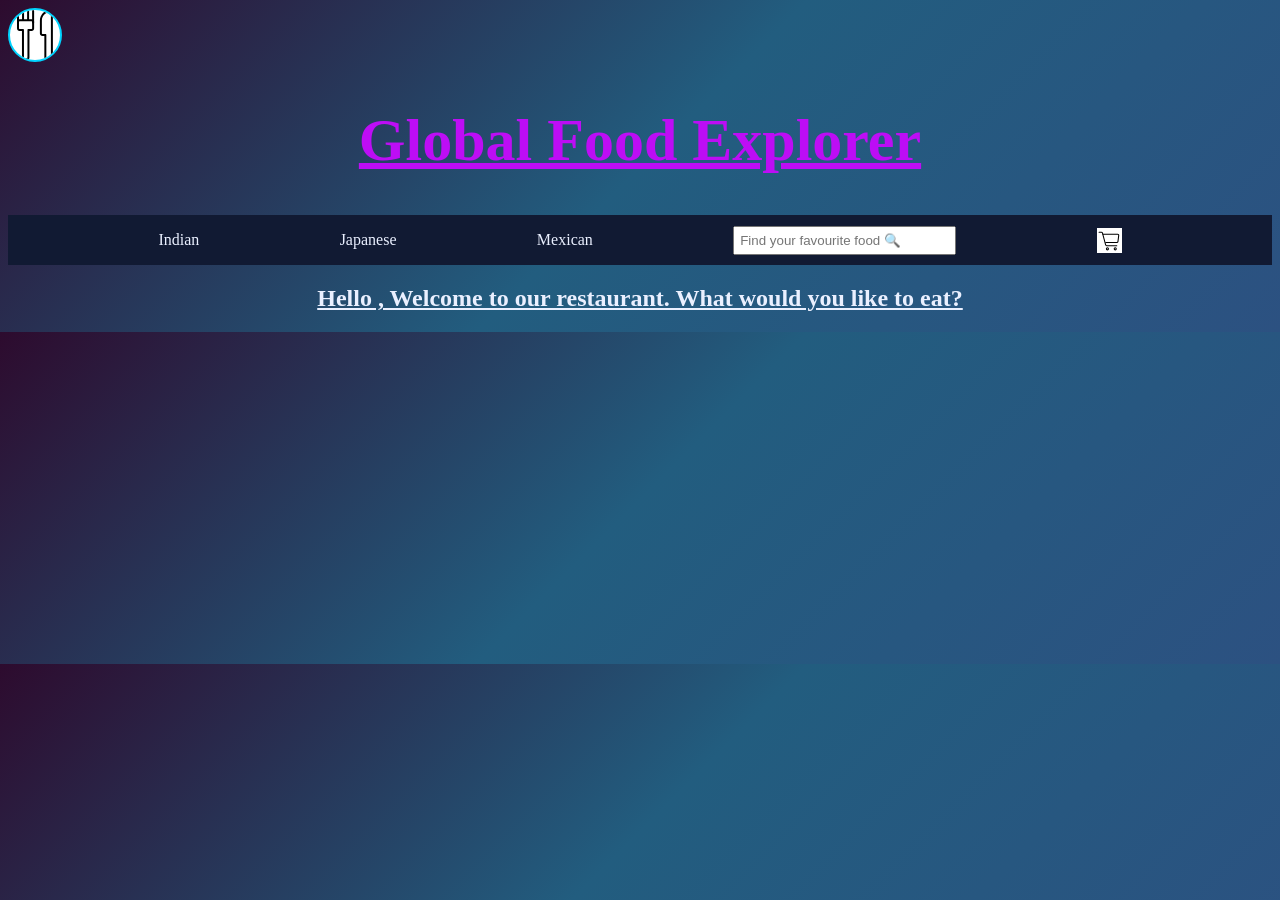
==== index.htm @ e257d1b8 "Changes done" ====
<!doctype html>
<html lang="en">
  <head>
    <meta charset="UTF-8" />
    <meta name="viewport" content="width=device-width, initial-scale=1.0" />
    <title>Document</title>
    <link rel="stylesheet" href="styles.css" />
  </head>
  <body>
    <img
      src="eating-out-svgrepo-com.svg"
      alt="food image"
      width="50px"
      id="logo"
    />
     
    <h1 id="heading">Global Food Explorer</h1>

    <nav>
       
        <span id="india">Indian</span>
        <span id="japan">Japanese</span>
        <span id="mexico">Mexican</span>
    

      <input
        type="text"
        id="search"
        placeholder="Find your favourite food 🔍"
        size="25px"
      />

      
     <img src="cart-svgrepo-com.svg" alt="cart logo" width="25px" id="cart">
     
    </nav>
    <h2>Hello , Welcome to our restaurant. What would you like to eat? </h2>
    <script src="apitrial.js"></script>
  </body>
</html>
---- styles.css ----
h1 {
  text-decoration: underline;
  text-align: center;

  font-size: 60px;
}

body {
  background: linear-gradient(135deg, #2d0b2e, #225d7f, #2c5181);
  transition: background-color 0.8s ease-in-out;

  color: #eaf0ff;
}

#logo {
  cursor: pointer;
  border: 2px solid #00d4ff;
  height: auto;
  border-radius: 50%;
  background-color: white;
}

span:hover {
  transition: transform 1s ease-out;
  color: #eaf0ff;
  box-shadow:
    0 0 10px #00ffae,
    0 0 20px #00d4ff,
    0 0 40px #00d4ff;
  font-size: large;
  cursor: pointer;
}

nav {
  height: 30px;
  padding: 10px;
  background-color: #111a33;

  display: flex;
  align-items: center;
  justify-content: space-evenly;
}

#search {
  padding: 5px;
}

#cart {
  width: 25px;
  height: 25px;
  cursor: pointer;
}

h2 {
  display: flex;
  justify-content: center;
  text-decoration: underline;
}

@media screen and (width<=415px) {
  #nav {
    flex-wrap: wrap;
  }
}

@media screen and (width<=320px) {
  #nav {
    display: flex;

    justify-content: space-evenly;
    flex-wrap: wrap;
  }
}
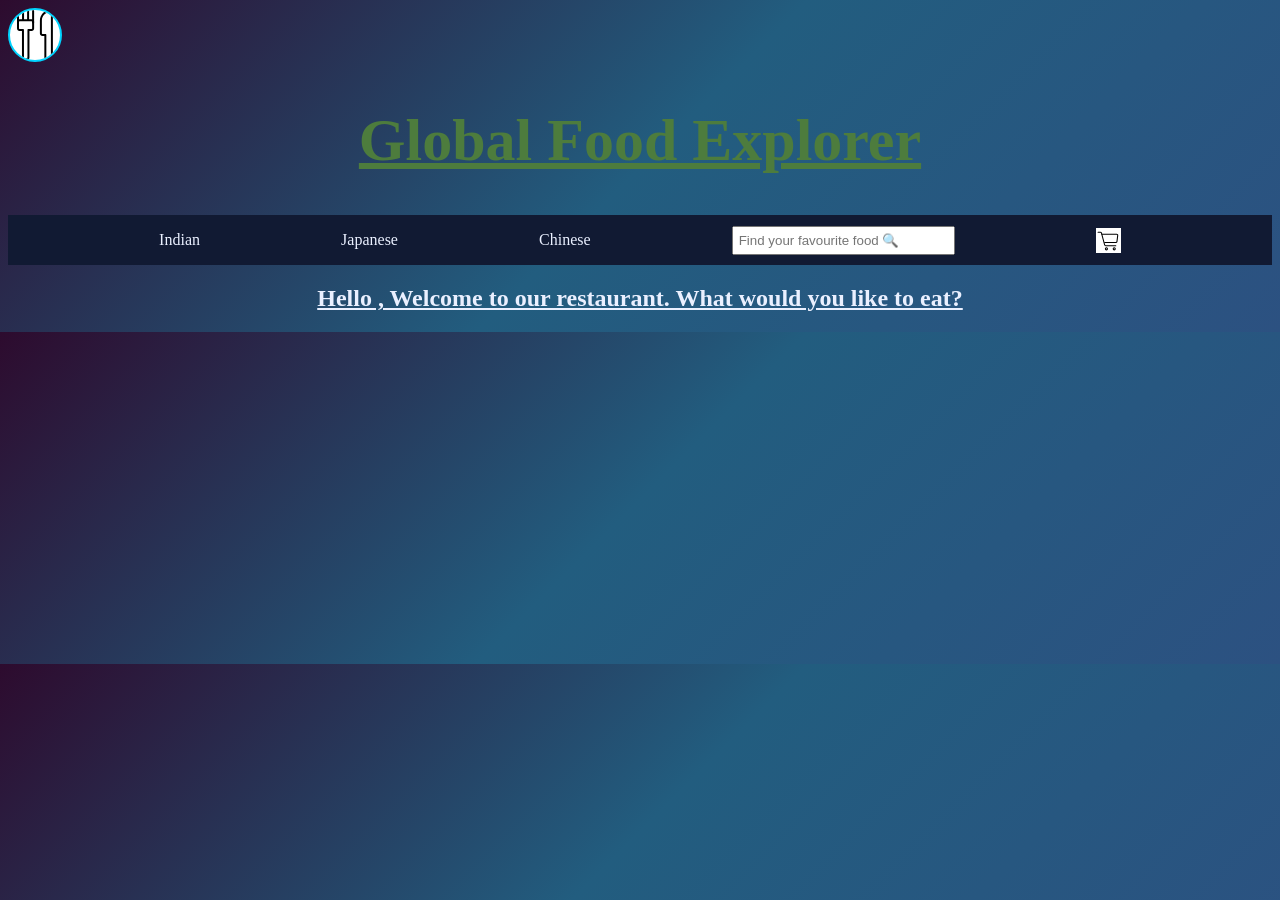
==== commit 8872f116: "Changes done" ====
--- a/index.htm
+++ b/index.htm
@@ -20,7 +20,7 @@
        
         <span id="india">Indian</span>
         <span id="japan">Japanese</span>
-        <span id="mexico">Mexican</span>
+        <span id="china">Chinese</span>
     
 
       <input
--- a/styles.css
+++ b/styles.css
@@ -57,17 +57,13 @@
   text-decoration: underline;
 }
 
-@media screen and (width<=415px) {
-  #nav {
+
+
+@media screen and (width<=320px) {
+  nav {
+    display: flex;
+
+    justify-content: space-around;
     flex-wrap: wrap;
   }
 }
-
-@media screen and (width<=320px) {
-  #nav {
-    display: flex;
-
-    justify-content: space-evenly;
-    flex-wrap: wrap;
-  }
-}
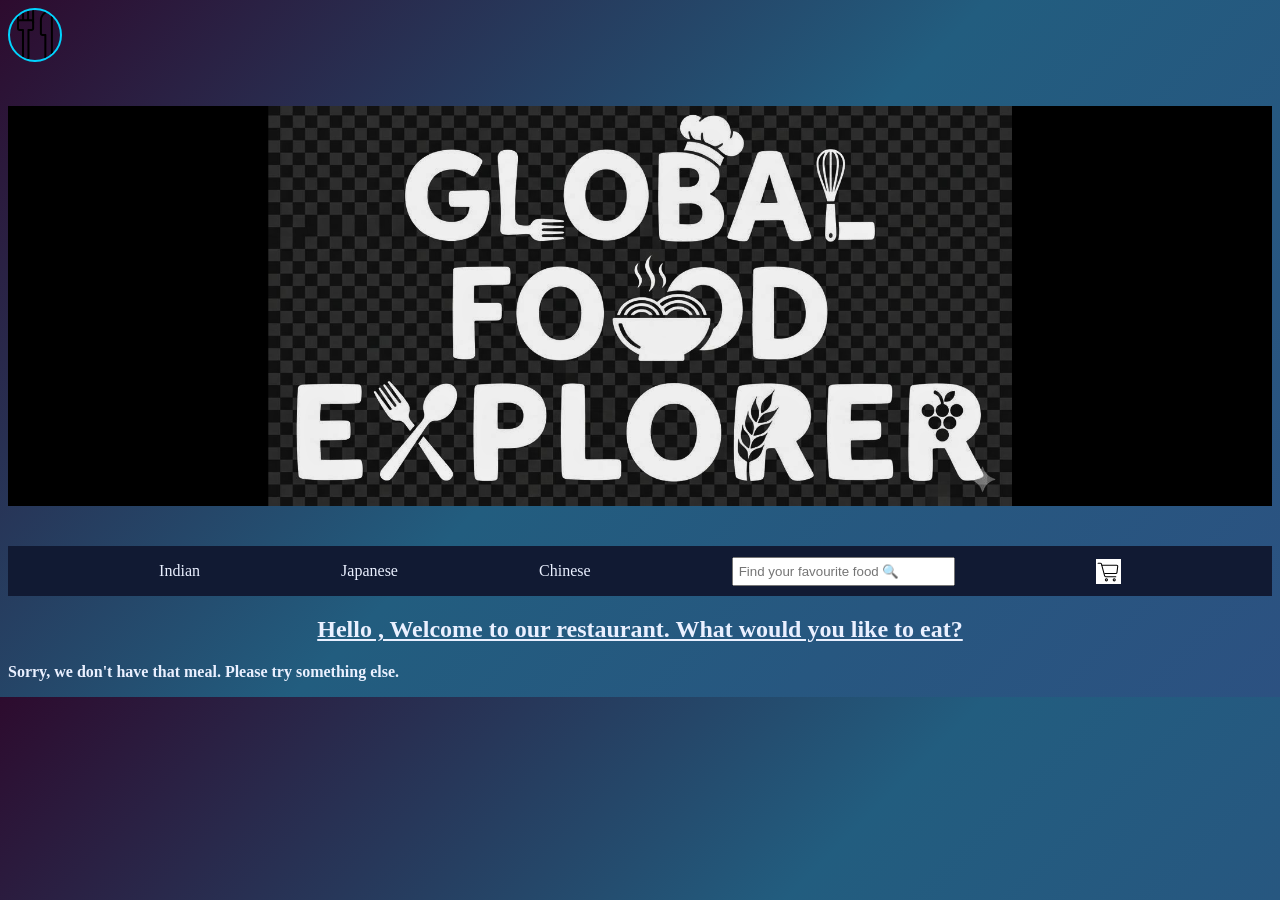
==== commit 5b77cd4d: "Changes done" ====
--- a/index.htm
+++ b/index.htm
@@ -14,7 +14,7 @@
       id="logo"
     />
      
-    <h1 id="heading">Global Food Explorer</h1>
+    <h1 id="heading"></h1>
 
     <nav>
        
@@ -34,7 +34,11 @@
      <img src="cart-svgrepo-com.svg" alt="cart logo" width="25px" id="cart">
      
     </nav>
+
     <h2>Hello , Welcome to our restaurant. What would you like to eat? </h2>
+
+    <div></div>
+
     <script src="apitrial.js"></script>
   </body>
-</html>
+</html>
--- a/styles.css
+++ b/styles.css
@@ -1,6 +1,10 @@
-h1 {
-  text-decoration: underline;
-  text-align: center;
+#heading {
+  background-image: url("download-heading-img (2).png");
+  width: auto;
+  height: 400px;
+  background-repeat: no-repeat;
+  background-position: center;
+  
 
   font-size: 60px;
 }
@@ -17,13 +21,13 @@
   border: 2px solid #00d4ff;
   height: auto;
   border-radius: 50%;
-  background-color: white;
+
 }
 
 span:hover {
   transition: transform 1s ease-out;
   color: #eaf0ff;
-  box-shadow:
+  text-shadow:
     0 0 10px #00ffae,
     0 0 20px #00d4ff,
     0 0 40px #00d4ff;
@@ -57,13 +61,10 @@
   text-decoration: underline;
 }
 
-
-
 @media screen and (width<=320px) {
   nav {
     display: flex;
-
     justify-content: space-around;
     flex-wrap: wrap;
   }
-}
+}
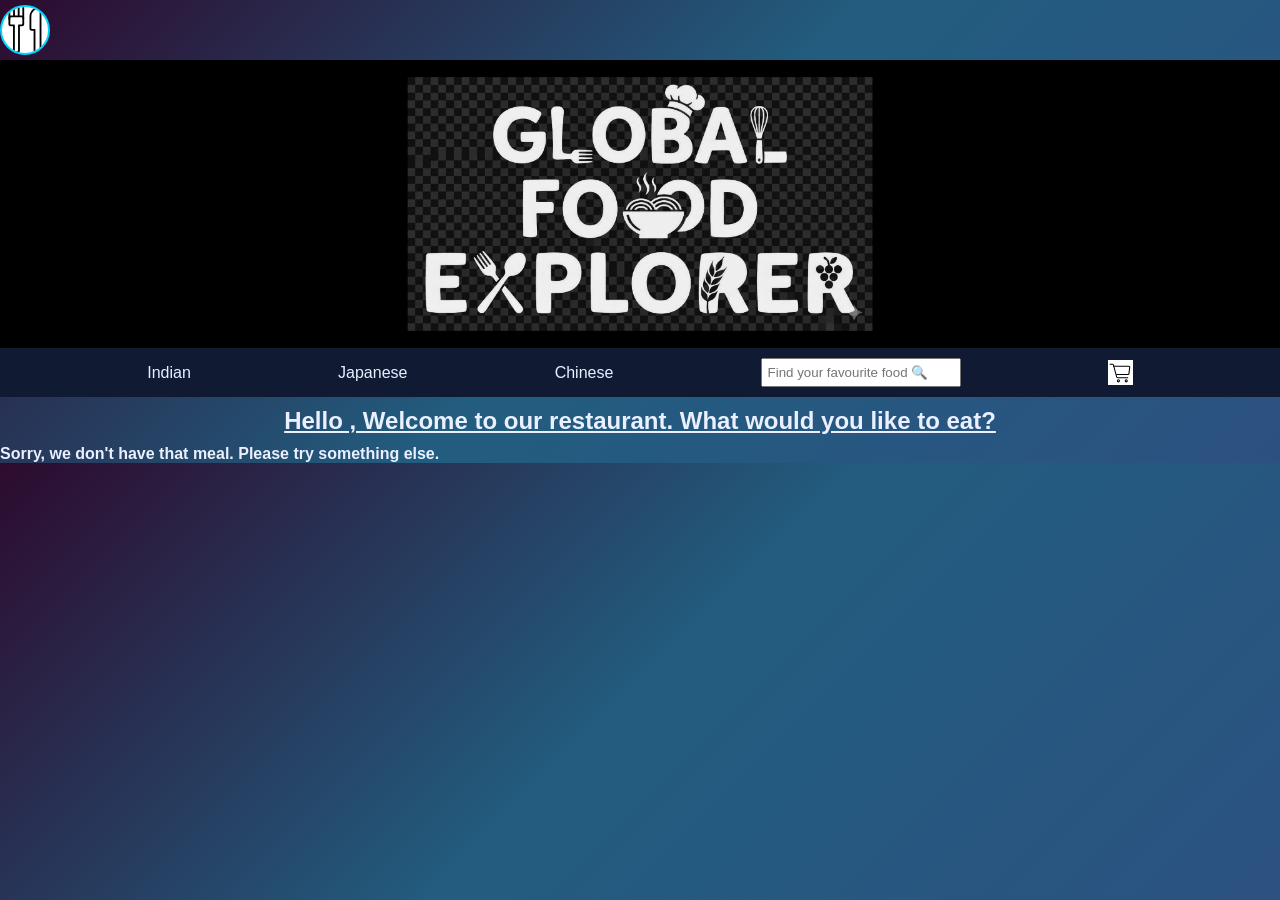
==== commit cf030a1a: "Changes done" ====
--- a/index.htm
+++ b/index.htm
@@ -28,6 +28,7 @@
         id="search"
         placeholder="Find your favourite food 🔍"
         size="25px"
+        
       />
 
       
--- a/styles.css
+++ b/styles.css
@@ -1,10 +1,16 @@
+* {
+  box-sizing: border-box;
+  margin: 0;
+  padding: 0;
+}
+
 #heading {
   background-image: url("download-heading-img (2).png");
-  width: auto;
-  height: 400px;
+  width: 100%;
+  height: 32vh; 
   background-repeat: no-repeat;
   background-position: center;
-  
+  background-size: cover; 
 
   font-size: 60px;
 }
@@ -12,41 +18,46 @@
 body {
   background: linear-gradient(135deg, #2d0b2e, #225d7f, #2c5181);
   transition: background-color 0.8s ease-in-out;
-
   color: #eaf0ff;
+  font-family: sans-serif;
 }
 
 #logo {
   cursor: pointer;
   border: 2px solid #00d4ff;
+  border-radius: 50%;
+  background-color: white;
+  width: 50px;
   height: auto;
-  border-radius: 50%;
-
+  display: block;
+  margin: 5px 0px;
 }
 
 span:hover {
-  transition: transform 1s ease-out;
+  transition: transform 0.5s ease-out;
   color: #eaf0ff;
   text-shadow:
     0 0 10px #00ffae,
     0 0 20px #00d4ff,
     0 0 40px #00d4ff;
-  font-size: large;
   cursor: pointer;
 }
 
 nav {
-  height: 30px;
   padding: 10px;
   background-color: #111a33;
 
   display: flex;
+  flex-wrap: wrap; 
   align-items: center;
   justify-content: space-evenly;
+  gap: 10px;
 }
 
 #search {
   padding: 5px;
+  width: 200px;
+  max-width: 90%;
 }
 
 #cart {
@@ -56,15 +67,45 @@
 }
 
 h2 {
-  display: flex;
-  justify-content: center;
+  text-align: center;
+  padding: 10px;
   text-decoration: underline;
 }
 
-@media screen and (width<=320px) {
+@media (max-width: 768px) {
+  #heading {
+    height: 30vh;
+  }
+
   nav {
-    display: flex;
-    justify-content: space-around;
-    flex-wrap: wrap;
+    justify-content: space-between;
+  }
+
+  span {
+    font-size: 14px;
+  }
+}
+
+
+@media (max-width: 480px) {
+  #heading {
+    height: 25vh;
+  }
+
+  nav {
+    flex-direction: column;
+    align-items: center;
+  }
+
+  #search {
+    width: 90%;
+  }
+
+  span {
+    font-size: 13px;
+  }
+
+  h2 {
+    font-size: 16px;
   }
 }
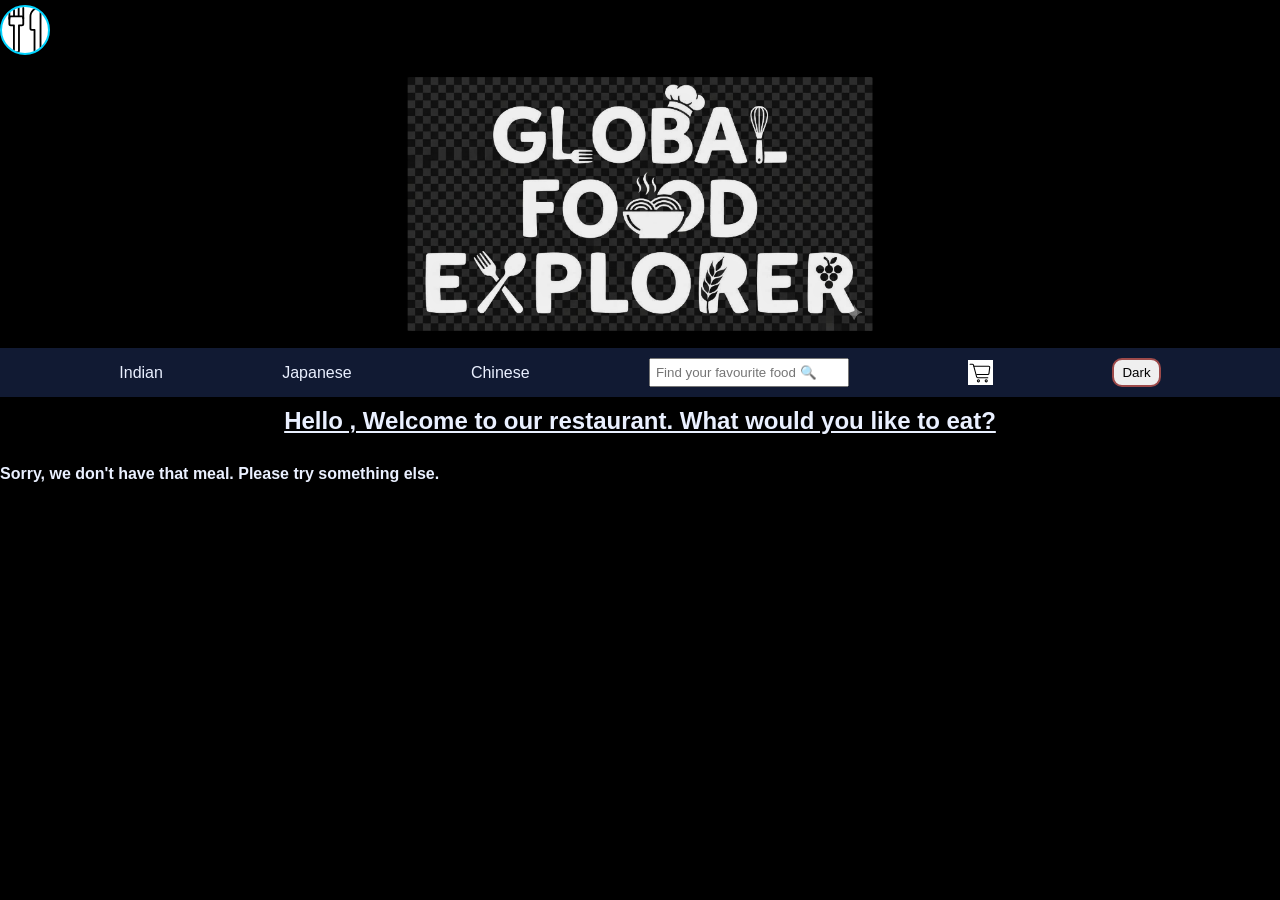
==== commit e619672d: "Changes done" ====
--- a/index.htm
+++ b/index.htm
@@ -1,3 +1,4 @@
+
 <!doctype html>
 <html lang="en">
   <head>
@@ -6,7 +7,7 @@
     <title>Document</title>
     <link rel="stylesheet" href="styles.css" />
   </head>
-  <body>
+  <body id="body">
     <img
       src="eating-out-svgrepo-com.svg"
       alt="food image"
@@ -33,13 +34,17 @@
 
       
      <img src="cart-svgrepo-com.svg" alt="cart logo" width="25px" id="cart">
+
+     <button id="mode">Dark</button>
      
     </nav>
 
     <h2>Hello , Welcome to our restaurant. What would you like to eat? </h2>
 
-    <div></div>
+    <div id="container">
+
+    </div>
 
     <script src="apitrial.js"></script>
   </body>
-</html>+</html>
--- a/styles.css
+++ b/styles.css
@@ -16,8 +16,8 @@
 }
 
 body {
-  background: linear-gradient(135deg, #2d0b2e, #225d7f, #2c5181);
-  transition: background-color 0.8s ease-in-out;
+  background-color: black;
+
   color: #eaf0ff;
   font-family: sans-serif;
 }
@@ -87,6 +87,19 @@
 }
 
 
+#mode{
+  padding: 5px 8px;
+  border: 2px solid rgb(157, 74, 74);
+  border-radius: 10px;
+}
+
+#container {
+  display: flex;
+  flex-wrap: wrap;
+  justify-content: center;  
+  gap: 20px;                 
+  padding: 10px;
+}
 @media (max-width: 480px) {
   #heading {
     height: 25vh;
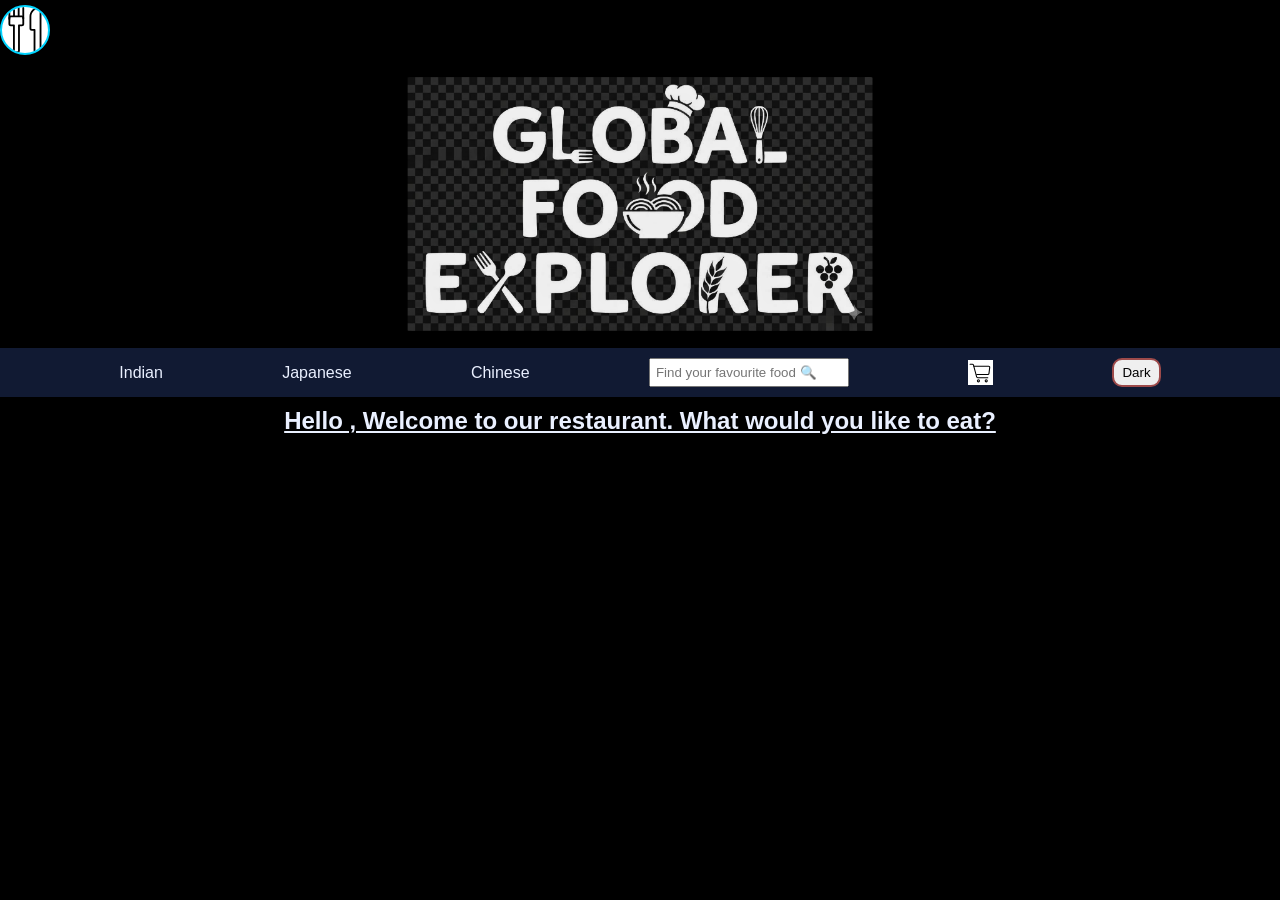
==== commit 23b597af: "Changes done" ====
--- a/index.htm
+++ b/index.htm
@@ -42,7 +42,7 @@
     <h2>Hello , Welcome to our restaurant. What would you like to eat? </h2>
 
     <div id="container">
-
+      
     </div>
 
     <script src="apitrial.js"></script>
--- a/styles.css
+++ b/styles.css
@@ -21,6 +21,7 @@
   color: #eaf0ff;
   font-family: sans-serif;
 }
+
 
 #logo {
   cursor: pointer;
@@ -97,9 +98,11 @@
   display: flex;
   flex-wrap: wrap;
   justify-content: center;  
-  gap: 20px;                 
+  gap: 150px;             
   padding: 10px;
 }
+
+
 @media (max-width: 480px) {
   #heading {
     height: 25vh;
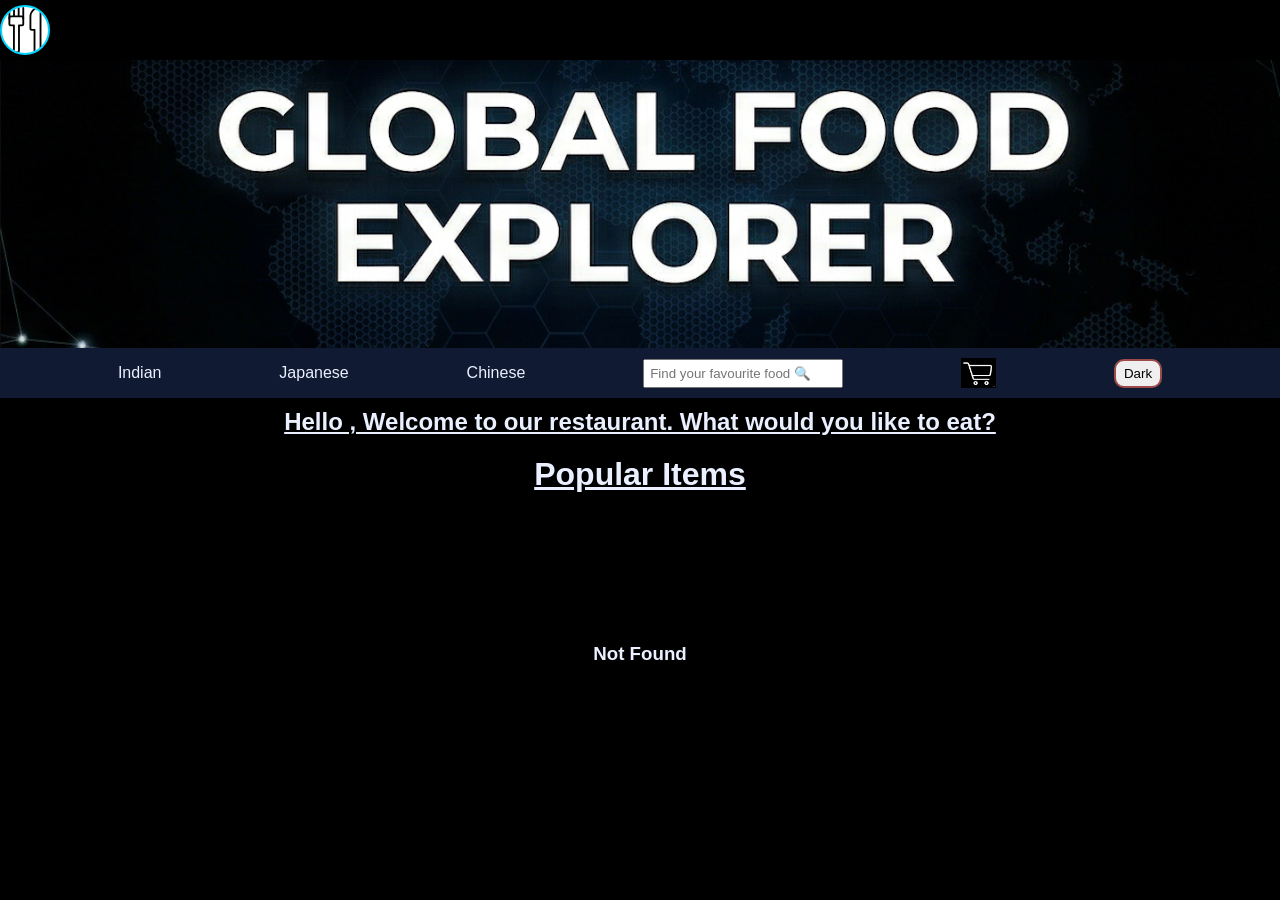
==== commit 17cbb3df: "Changes done" ====
--- a/index.htm
+++ b/index.htm
@@ -33,7 +33,7 @@
       />
 
       
-     <img src="cart-svgrepo-com.svg" alt="cart logo" width="25px" id="cart">
+     <img src="Gemini_Generated_Image_gxvh5zgxvh5zgxvh.png" alt="cart logo"  id="cart">
 
      <button id="mode">Dark</button>
      
--- a/styles.css
+++ b/styles.css
@@ -5,7 +5,7 @@
 }
 
 #heading {
-  background-image: url("download-heading-img (2).png");
+  background-image: url("Screenshot 2026-04-08 at 11.56.24 AM.png");
   width: 100%;
   height: 32vh; 
   background-repeat: no-repeat;
@@ -62,8 +62,8 @@
 }
 
 #cart {
-  width: 25px;
-  height: 25px;
+  width: 35px;
+  height: 30px;
   cursor: pointer;
 }
 
@@ -92,6 +92,11 @@
   padding: 5px 8px;
   border: 2px solid rgb(157, 74, 74);
   border-radius: 10px;
+}
+
+#mode:hover{
+  cursor: pointer;
+  box-shadow: 0 0 5px white ,0 0 12px white,0 0 10px white ;
 }
 
 #container {
@@ -124,4 +129,6 @@
   h2 {
     font-size: 16px;
   }
-}+}
+
+
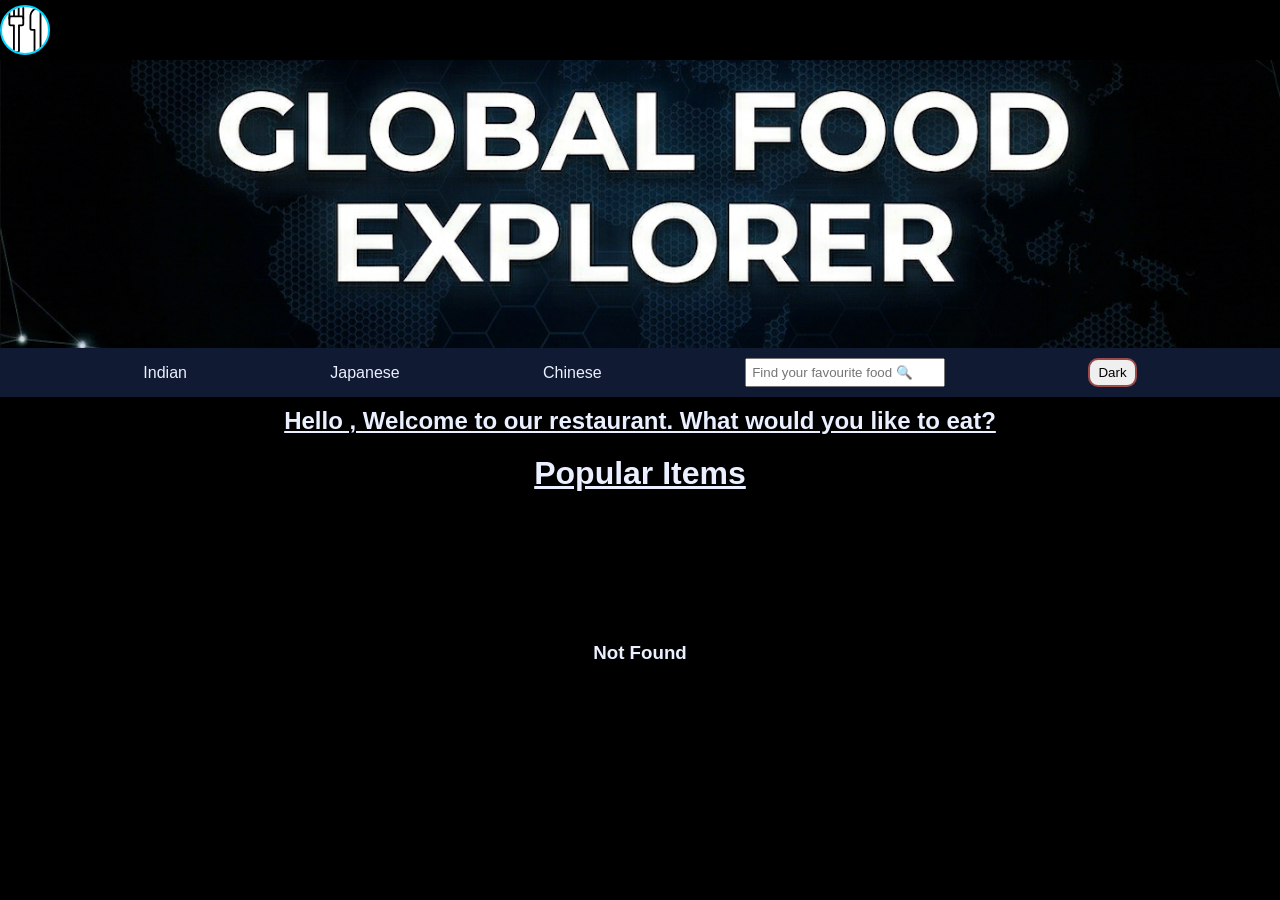
==== commit c15536d5: "changes done" ====
--- a/index.htm
+++ b/index.htm
@@ -33,7 +33,7 @@
       />
 
       
-     <img src="Gemini_Generated_Image_gxvh5zgxvh5zgxvh.png" alt="cart logo"  id="cart">
+     <!-- <img src="Gemini_Generated_Image_gxvh5zgxvh5zgxvh.png" alt="cart logo"  id="cart"> -->
 
      <button id="mode">Dark</button>
      
--- a/styles.css
+++ b/styles.css
@@ -60,12 +60,12 @@
   width: 200px;
   max-width: 90%;
 }
-
+/* 
 #cart {
   width: 35px;
   height: 30px;
   cursor: pointer;
-}
+} */
 
 h2 {
   text-align: center;
